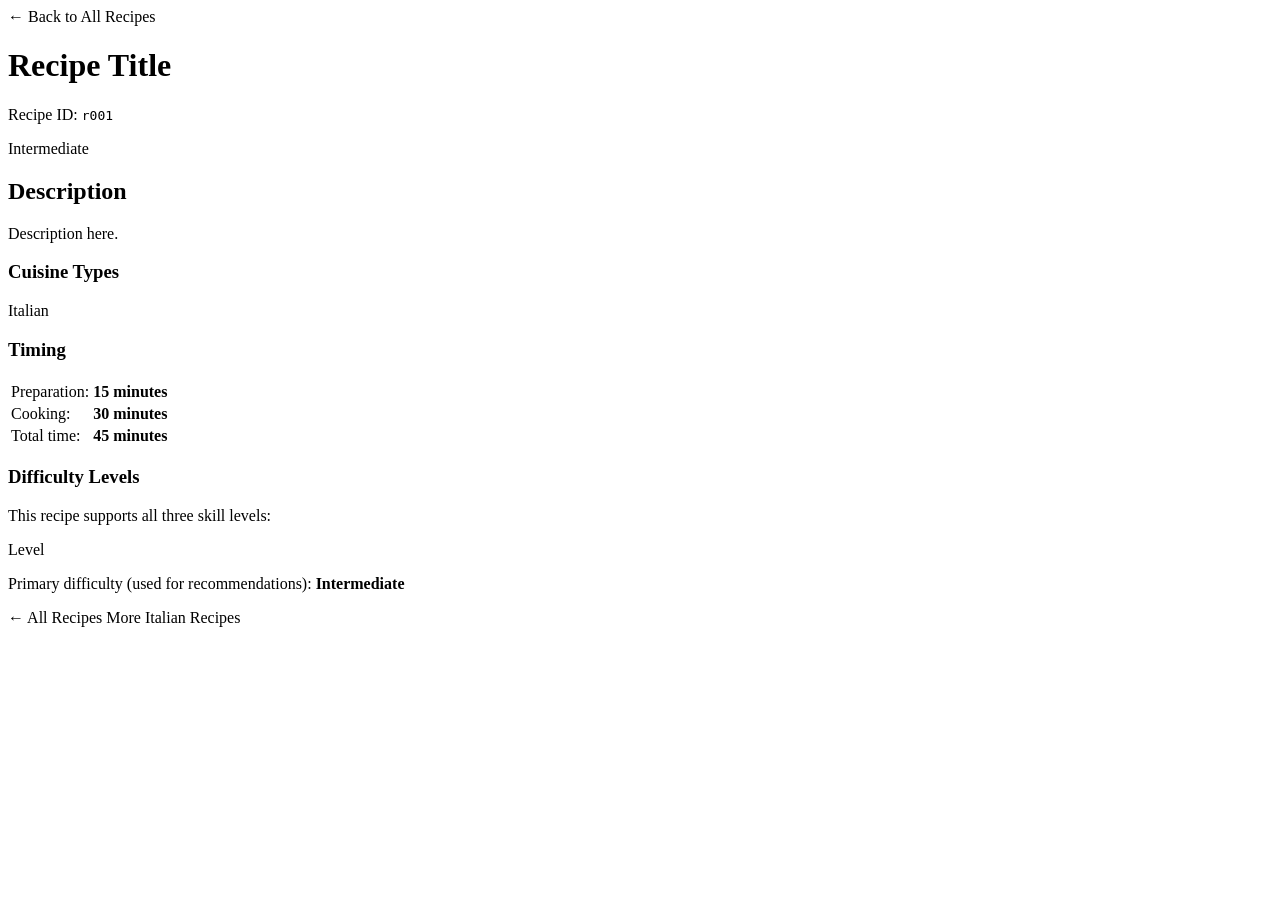
==== target/classes/templates/recipes/detail.html @ 7f6c5dce "Initial commit - Backend of the homework Completed the backend" ====
<!DOCTYPE html>
<html xmlns:th="http://www.thymeleaf.org" lang="en">
<head>
    <meta charset="UTF-8"/>
    <title th:text="${recipe.title} + ' | Recipe Recommender'">Recipe Detail</title>
    <link rel="stylesheet" th:href="@{/css/style.css}"/>
    <link href="https://fonts.googleapis.com/css2?family=Inter:wght@300;400;500;600;700&display=swap" rel="stylesheet"/>
</head>
<body>
<nav th:replace="~{fragments/navbar :: navbar}"></nav>

<main class="main-content">
    <div class="page-header">
        <div class="container">
            <a th:href="@{/recipes}" class="back-link">← Back to All Recipes</a>
            <h1 class="page-title" th:text="${recipe.title}">Recipe Title</h1>
            <p class="page-subtitle">Recipe ID: <code th:text="${recipe.id}">r001</code></p>
        </div>
    </div>

    <div class="container">
        <div class="detail-card">
            <div class="detail-header">
                <span class="difficulty-badge large"
                      th:classappend="${recipe.primaryDifficulty == 'Beginner' ? ' beginner' : (recipe.primaryDifficulty == 'Intermediate' ? ' intermediate' : ' advanced')}"
                      th:text="${recipe.primaryDifficulty}">Intermediate</span>
            </div>

            <div class="detail-body">
                <div class="detail-section">
                    <h2>Description</h2>
                    <p th:text="${recipe.description}">Description here.</p>
                </div>

                <div class="detail-grid">
                    <div class="detail-info-block">
                        <h3>Cuisine Types</h3>
                        <div class="cuisine-tags">
                            <span class="cuisine-tag" th:each="cuisine : ${recipe.cuisines}" th:text="${cuisine}">Italian</span>
                        </div>
                    </div>

                    <div class="detail-info-block">
                        <h3>Timing</h3>
                        <table class="info-table">
                            <tr>
                                <td>Preparation:</td>
                                <td><strong th:text="${recipe.prepTime} + ' minutes'">15 minutes</strong></td>
                            </tr>
                            <tr>
                                <td>Cooking:</td>
                                <td><strong th:text="${recipe.cookTime} + ' minutes'">30 minutes</strong></td>
                            </tr>
                            <tr>
                                <td>Total time:</td>
                                <td><strong th:text="${recipe.totalTime} + ' minutes'">45 minutes</strong></td>
                            </tr>
                        </table>
                    </div>

                    <div class="detail-info-block">
                        <h3>Difficulty Levels</h3>
                        <p class="info-note">This recipe supports all three skill levels:</p>
                        <div class="level-tags">
                            <span th:each="level : ${recipe.supportedLevels}"
                                  class="level-badge large"
                                  th:classappend="${level == 'Beginner' ? ' beginner' : (level == 'Intermediate' ? ' intermediate' : ' advanced')}"
                                  th:text="${level}">Level</span>
                        </div>
                        <p class="info-note mt-sm">
                            Primary difficulty (used for recommendations):
                            <strong th:text="${recipe.primaryDifficulty}">Intermediate</strong>
                        </p>
                    </div>
                </div>
            </div>

            <div class="detail-actions">
                <a th:href="@{/recipes}" class="btn btn-outline">← All Recipes</a>
                <a th:href="@{/recipes/filter/by-cuisine(cuisine=${recipe.cuisines[0]})}" class="btn btn-secondary">
                    More <span th:text="${recipe.cuisines[0]}">Italian</span> Recipes
                </a>
            </div>
        </div>

    </div>
</main>

<footer th:replace="~{fragments/navbar :: footer}"></footer>
</body>
</html>
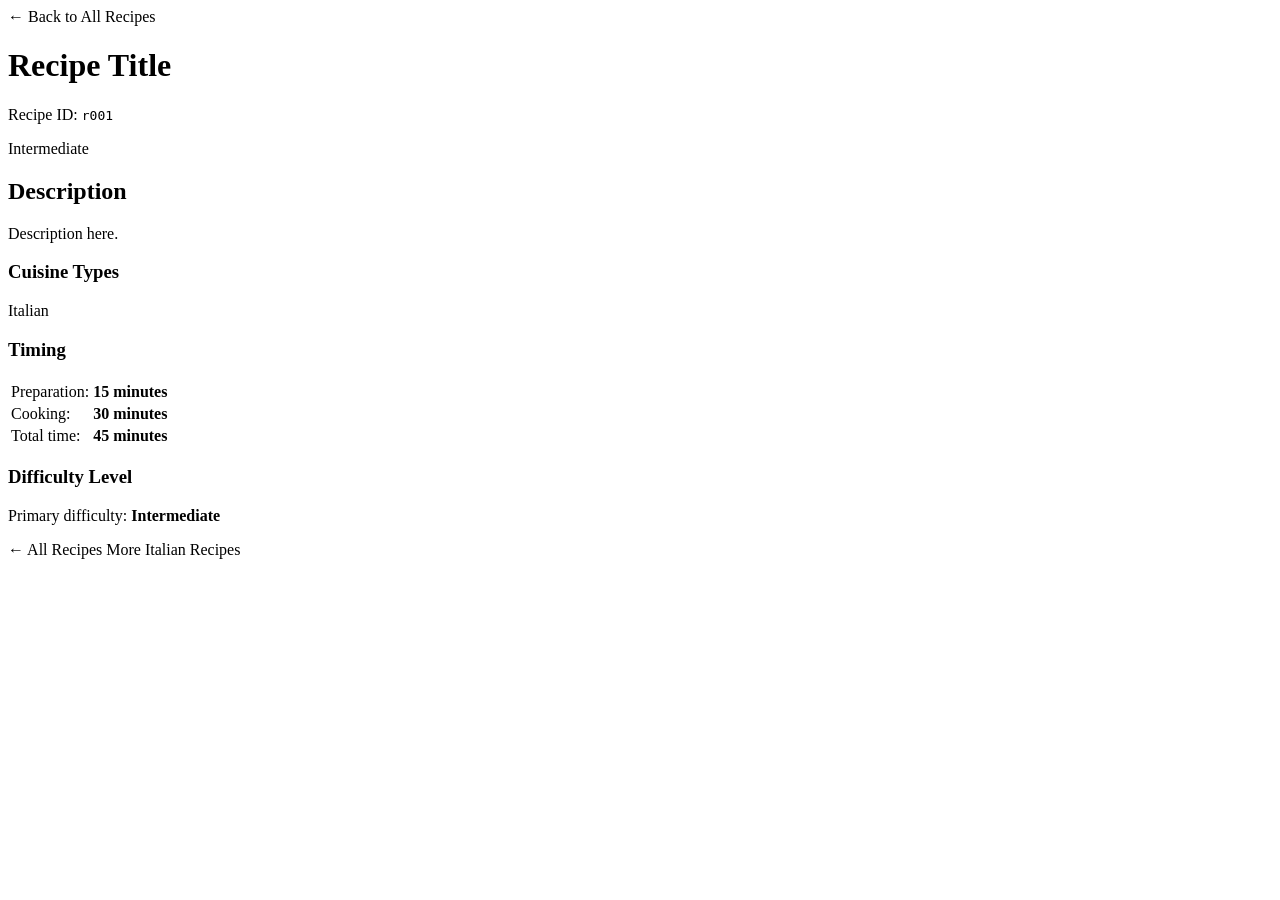
==== commit bbbd0b10: "Removed useless attribute for recipes Removed the supportedLevels list for recipes" ====
--- a/target/classes/templates/recipes/detail.html
+++ b/target/classes/templates/recipes/detail.html
@@ -59,16 +59,9 @@
                     </div>
 
                     <div class="detail-info-block">
-                        <h3>Difficulty Levels</h3>
-                        <p class="info-note">This recipe supports all three skill levels:</p>
-                        <div class="level-tags">
-                            <span th:each="level : ${recipe.supportedLevels}"
-                                  class="level-badge large"
-                                  th:classappend="${level == 'Beginner' ? ' beginner' : (level == 'Intermediate' ? ' intermediate' : ' advanced')}"
-                                  th:text="${level}">Level</span>
-                        </div>
-                        <p class="info-note mt-sm">
-                            Primary difficulty (used for recommendations):
+                        <h3>Difficulty Level</h3>
+                        <p class="info-note">
+                            Primary difficulty:
                             <strong th:text="${recipe.primaryDifficulty}">Intermediate</strong>
                         </p>
                     </div>
